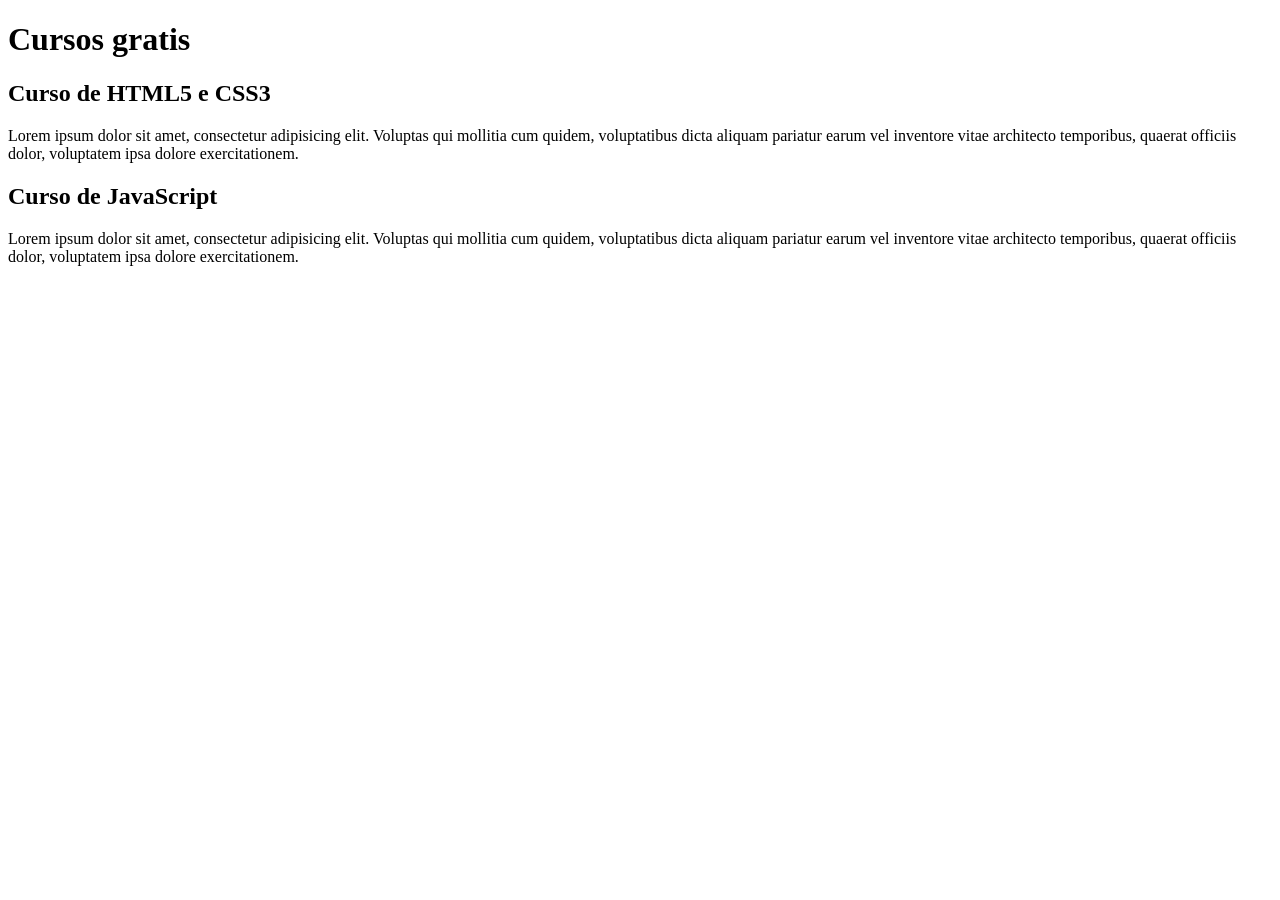
==== index.html @ 86cc88fb "Update index.html" ====
<!DOCTYPE html>
<html lang="pt-br">
<head>
    <meta charset="UTF-8">
    <meta name="viewport" content="width=device-width, initial-scale=1.0">
    <title>Titulo do site</title>
</head>
<body>
    <main>
        <header>
            <h1>Cursos gratis</h1>
        </header>
        <article>
            <h2>Curso de HTML5 e CSS3</h2>
            <p>Lorem ipsum dolor sit amet, consectetur adipisicing elit. Voluptas qui mollitia cum quidem, voluptatibus dicta aliquam pariatur earum vel inventore vitae architecto temporibus, quaerat officiis dolor, voluptatem ipsa dolore exercitationem.</p>
        </article>
        <article>
            <h2>Curso de JavaScript</h2>
            <p>Lorem ipsum dolor sit amet, consectetur adipisicing elit. Voluptas qui mollitia cum quidem, voluptatibus dicta aliquam pariatur earum vel inventore vitae architecto temporibus, quaerat officiis dolor, voluptatem ipsa dolore exercitationem.</p>
        </article>
    </main>
</body>
</html>
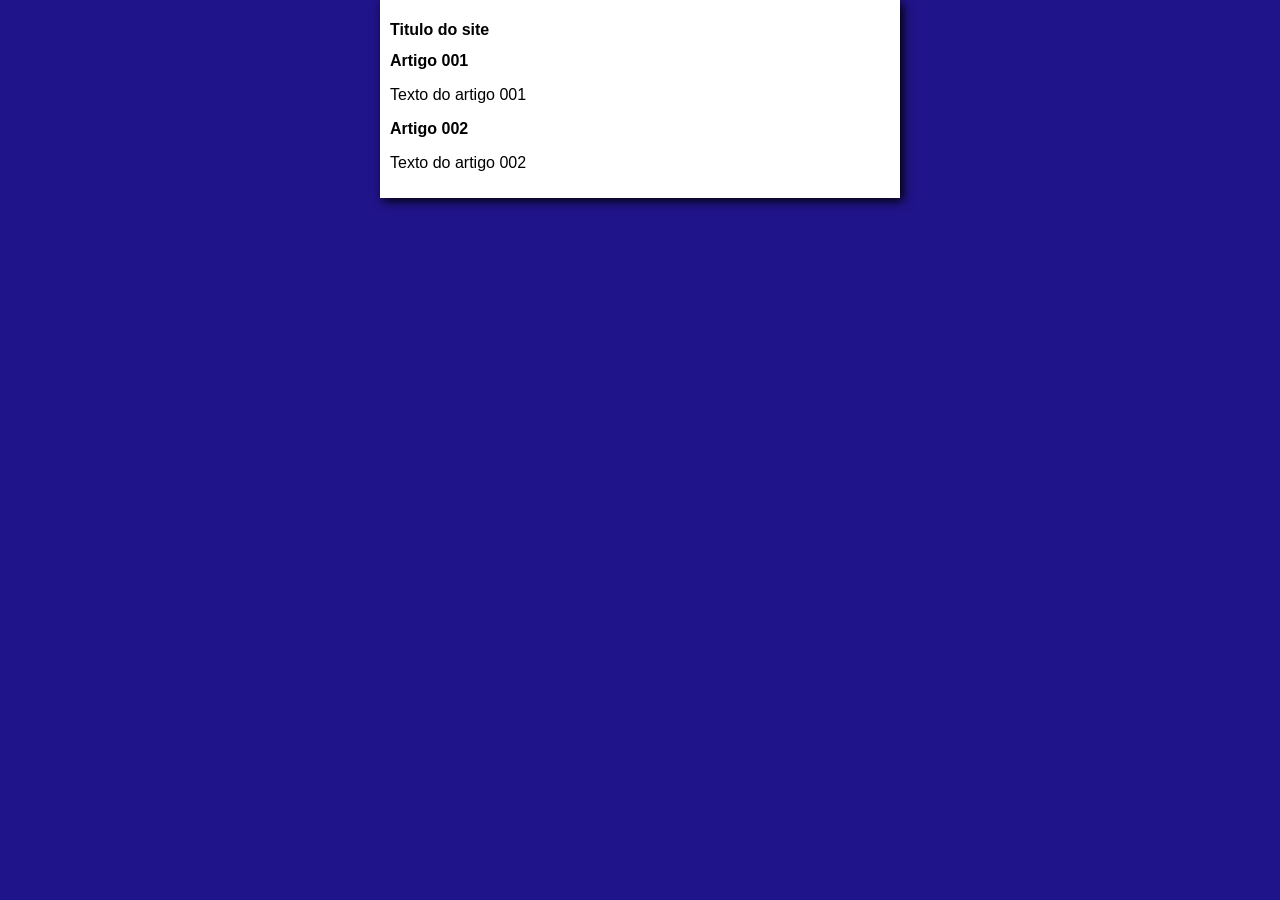
==== commit dafdda6c: "design" ====
--- a/index.html
+++ b/index.html
@@ -4,19 +4,20 @@
     <meta charset="UTF-8">
     <meta name="viewport" content="width=device-width, initial-scale=1.0">
     <title>Titulo do site</title>
+    <link rel="stylesheet" href="estilos/style.css">
 </head>
 <body>
     <main>
         <header>
-            <h1>Cursos gratis</h1>
+            <h1>Titulo do site</h1>
         </header>
         <article>
-            <h2>Curso de HTML5 e CSS3</h2>
-            <p>Lorem ipsum dolor sit amet, consectetur adipisicing elit. Voluptas qui mollitia cum quidem, voluptatibus dicta aliquam pariatur earum vel inventore vitae architecto temporibus, quaerat officiis dolor, voluptatem ipsa dolore exercitationem.</p>
+            <h2>Artigo 001</h2>
+            <p>Texto do artigo 001</p>
         </article>
         <article>
-            <h2>Curso de JavaScript</h2>
-            <p>Lorem ipsum dolor sit amet, consectetur adipisicing elit. Voluptas qui mollitia cum quidem, voluptatibus dicta aliquam pariatur earum vel inventore vitae architecto temporibus, quaerat officiis dolor, voluptatem ipsa dolore exercitationem.</p>
+            <h2>Artigo 002</h2>
+            <p>Texto do artigo 002</p>
         </article>
     </main>
 </body>
--- a/estilos/style.css
+++ b/estilos/style.css
@@ -0,0 +1,20 @@
+*{
+    font-family: Arial, Helvetica, sans-serif;
+    font-size: 16px;
+
+}
+
+body{
+    background-color: #20148a;
+    margin: 0;
+    padding: 0;
+}
+
+main{
+    background-color: white;
+    width : 500px;
+    margin: auto;
+    padding: 10px;
+    box-shadow: 3px 3px 10px black;
+
+}
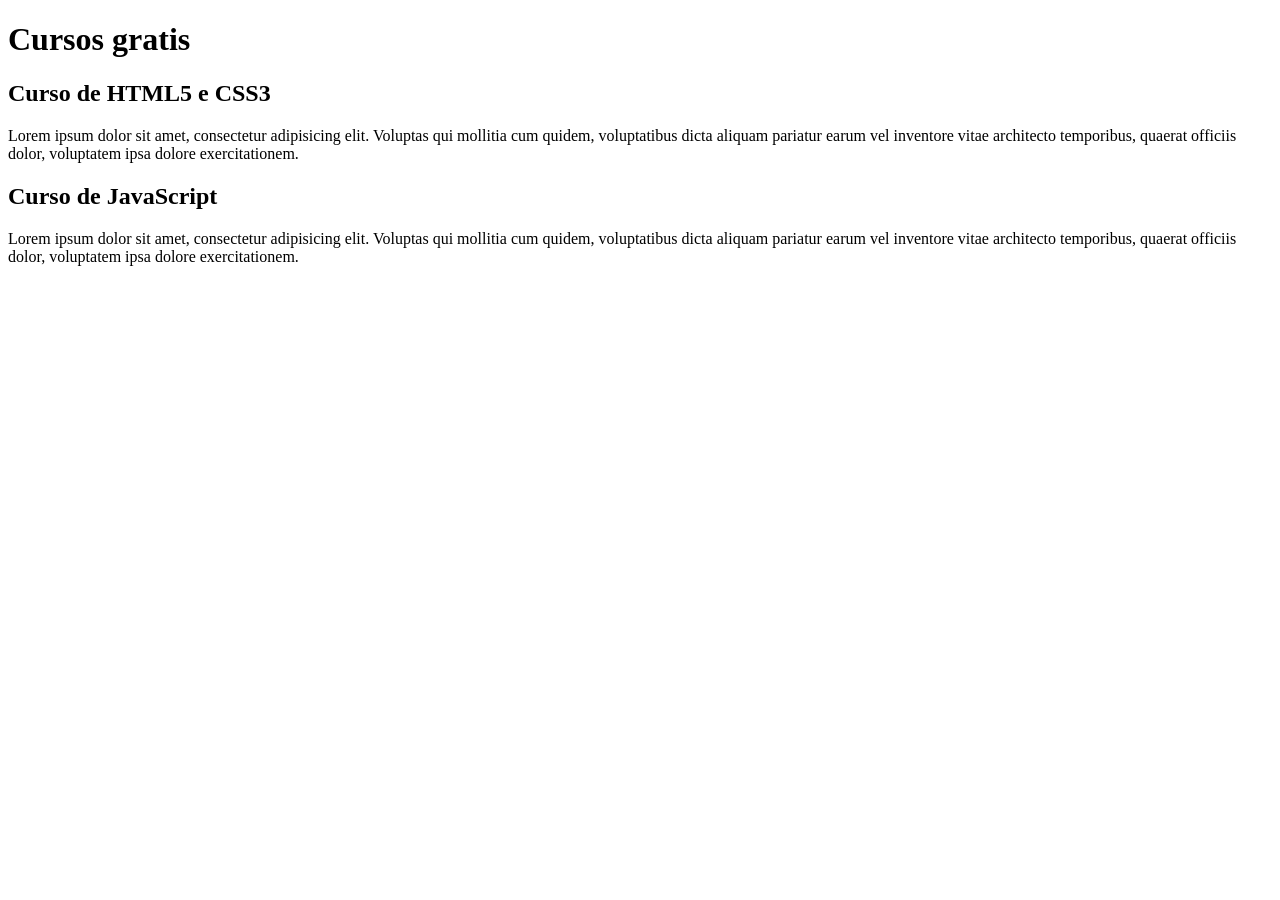
==== commit a2c8f3ff: "Update index.html" ====
--- a/index.html
+++ b/index.html
@@ -3,21 +3,20 @@
 <head>
     <meta charset="UTF-8">
     <meta name="viewport" content="width=device-width, initial-scale=1.0">
-    <title>Titulo do site</title>
-    <link rel="stylesheet" href="estilos/style.css">
+    <title>TEste do site</title>
 </head>
 <body>
     <main>
         <header>
-            <h1>Titulo do site</h1>
+            <h1>Cursos gratis</h1>
         </header>
         <article>
-            <h2>Artigo 001</h2>
-            <p>Texto do artigo 001</p>
+            <h2>Curso de HTML5 e CSS3</h2>
+            <p>Lorem ipsum dolor sit amet, consectetur adipisicing elit. Voluptas qui mollitia cum quidem, voluptatibus dicta aliquam pariatur earum vel inventore vitae architecto temporibus, quaerat officiis dolor, voluptatem ipsa dolore exercitationem.</p>
         </article>
         <article>
-            <h2>Artigo 002</h2>
-            <p>Texto do artigo 002</p>
+            <h2>Curso de JavaScript</h2>
+            <p>Lorem ipsum dolor sit amet, consectetur adipisicing elit. Voluptas qui mollitia cum quidem, voluptatibus dicta aliquam pariatur earum vel inventore vitae architecto temporibus, quaerat officiis dolor, voluptatem ipsa dolore exercitationem.</p>
         </article>
     </main>
 </body>
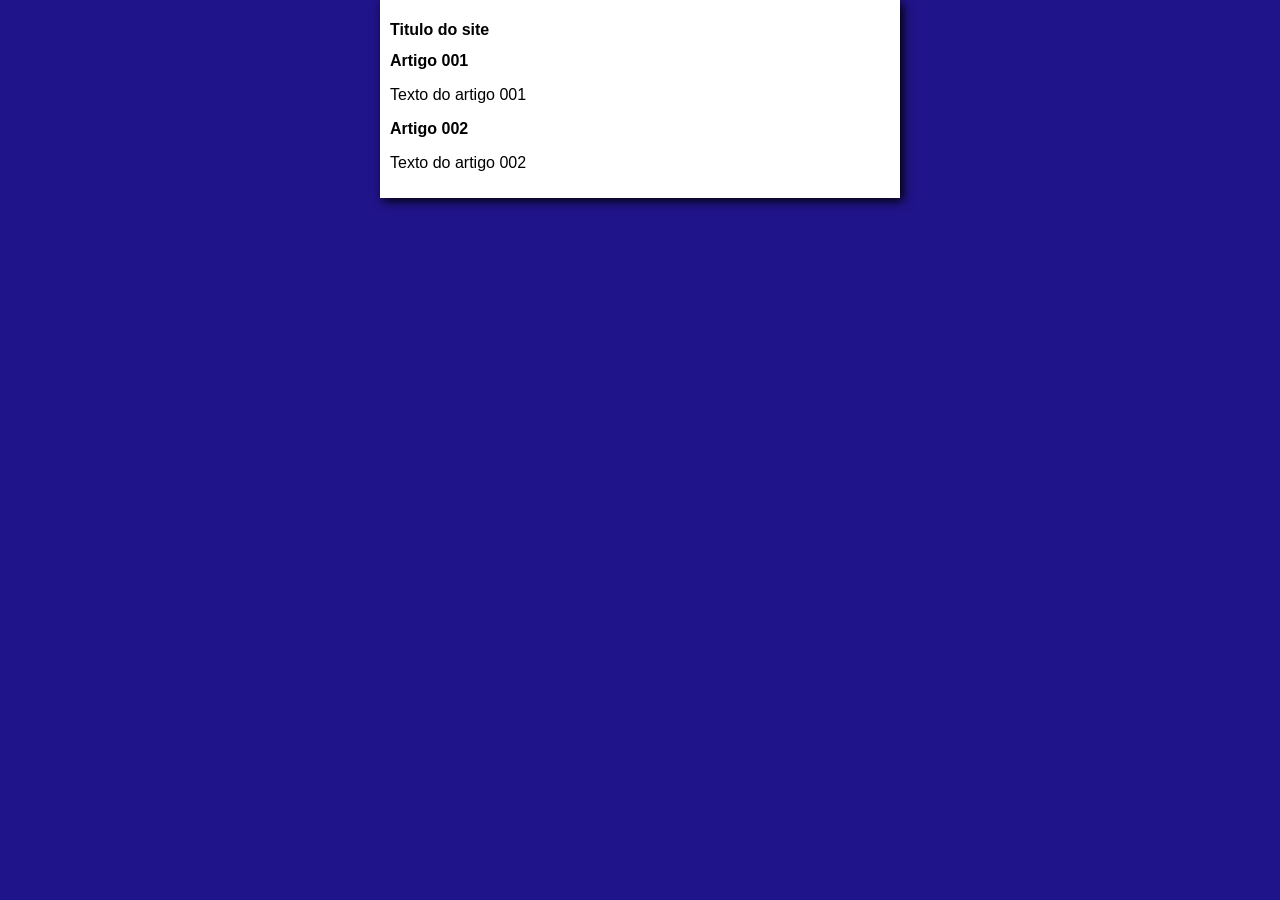
==== commit d229eaf3: "Update index.html" ====
--- a/index.html
+++ b/index.html
@@ -3,20 +3,21 @@
 <head>
     <meta charset="UTF-8">
     <meta name="viewport" content="width=device-width, initial-scale=1.0">
-    <title>TEste do site</title>
+    <title>Teste do site</title>
+    <link rel="stylesheet" href="estilos/style.css">
 </head>
 <body>
     <main>
         <header>
-            <h1>Cursos gratis</h1>
+            <h1>Titulo do site</h1>
         </header>
         <article>
-            <h2>Curso de HTML5 e CSS3</h2>
-            <p>Lorem ipsum dolor sit amet, consectetur adipisicing elit. Voluptas qui mollitia cum quidem, voluptatibus dicta aliquam pariatur earum vel inventore vitae architecto temporibus, quaerat officiis dolor, voluptatem ipsa dolore exercitationem.</p>
+            <h2>Artigo 001</h2>
+            <p>Texto do artigo 001</p>
         </article>
         <article>
-            <h2>Curso de JavaScript</h2>
-            <p>Lorem ipsum dolor sit amet, consectetur adipisicing elit. Voluptas qui mollitia cum quidem, voluptatibus dicta aliquam pariatur earum vel inventore vitae architecto temporibus, quaerat officiis dolor, voluptatem ipsa dolore exercitationem.</p>
+            <h2>Artigo 002</h2>
+            <p>Texto do artigo 002</p>
         </article>
     </main>
 </body>
--- a/estilos/style.css
+++ b/estilos/style.css
@@ -0,0 +1,20 @@
+*{
+    font-family: Arial, Helvetica, sans-serif;
+    font-size: 16px;
+
+}
+
+body{
+    background-color: #20148a;
+    margin: 0;
+    padding: 0;
+}
+
+main{
+    background-color: white;
+    width : 500px;
+    margin: auto;
+    padding: 10px;
+    box-shadow: 3px 3px 10px black;
+
+}
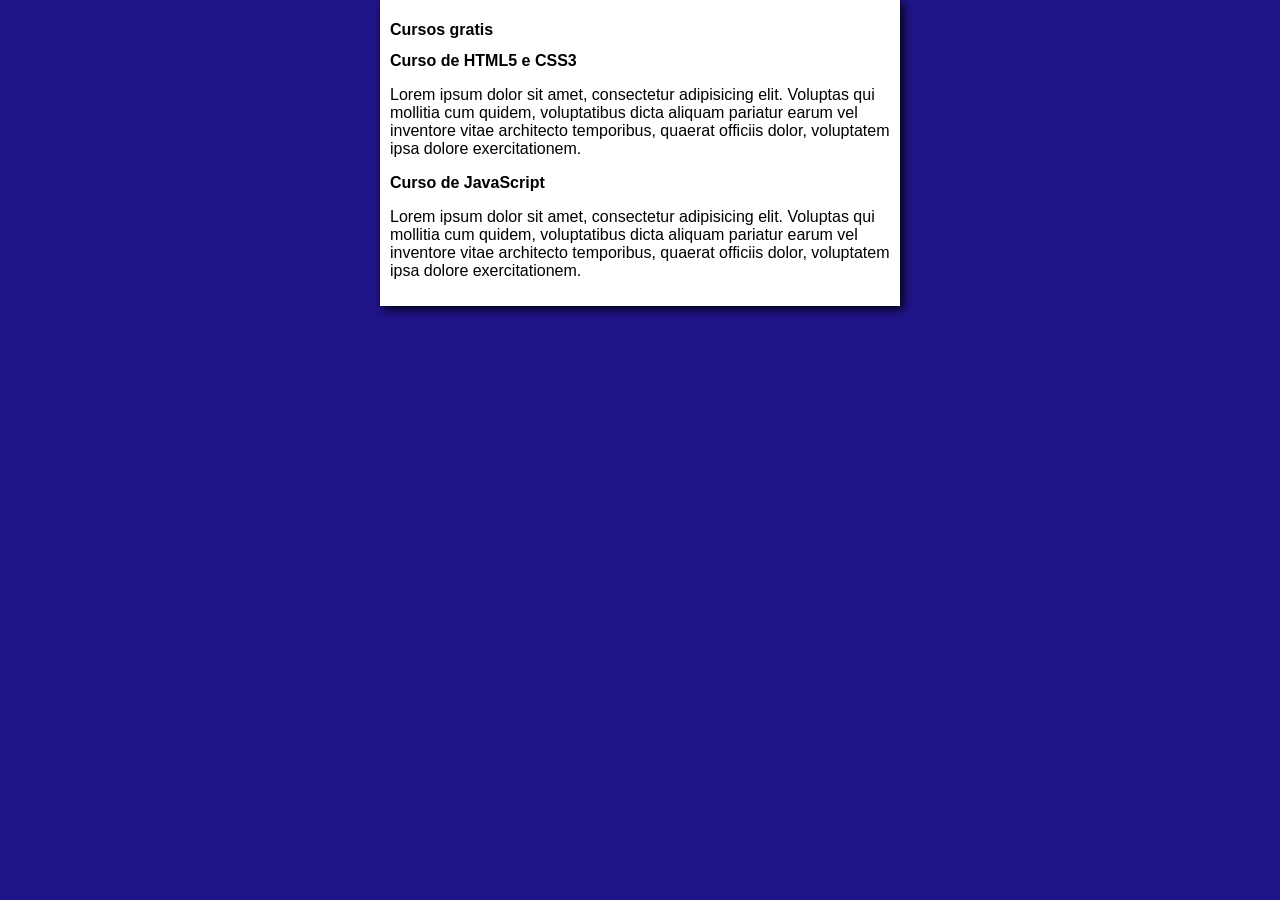
==== commit 903c5db2: "Merge branch 'Design'" ====
--- a/index.html
+++ b/index.html
@@ -9,15 +9,15 @@
 <body>
     <main>
         <header>
-            <h1>Titulo do site</h1>
+            <h1>Cursos gratis</h1>
         </header>
         <article>
-            <h2>Artigo 001</h2>
-            <p>Texto do artigo 001</p>
+            <h2>Curso de HTML5 e CSS3</h2>
+            <p>Lorem ipsum dolor sit amet, consectetur adipisicing elit. Voluptas qui mollitia cum quidem, voluptatibus dicta aliquam pariatur earum vel inventore vitae architecto temporibus, quaerat officiis dolor, voluptatem ipsa dolore exercitationem.</p>
         </article>
         <article>
-            <h2>Artigo 002</h2>
-            <p>Texto do artigo 002</p>
+            <h2>Curso de JavaScript</h2>
+            <p>Lorem ipsum dolor sit amet, consectetur adipisicing elit. Voluptas qui mollitia cum quidem, voluptatibus dicta aliquam pariatur earum vel inventore vitae architecto temporibus, quaerat officiis dolor, voluptatem ipsa dolore exercitationem.</p>
         </article>
     </main>
 </body>
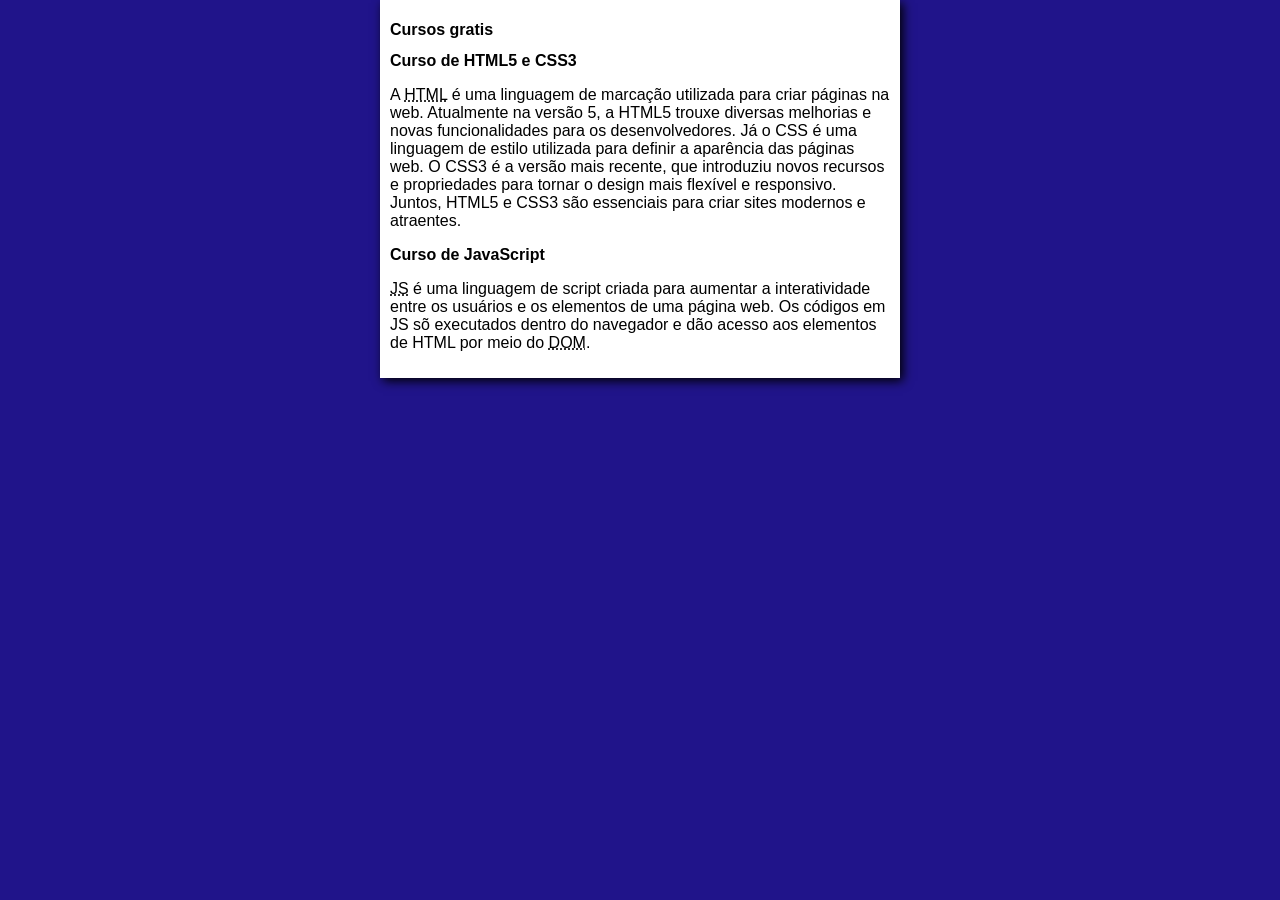
==== commit 87ff653a: "Alteração do texto e download das imagens" ====
--- a/index.html
+++ b/index.html
@@ -13,11 +13,13 @@
         </header>
         <article>
             <h2>Curso de HTML5 e CSS3</h2>
-            <p>Lorem ipsum dolor sit amet, consectetur adipisicing elit. Voluptas qui mollitia cum quidem, voluptatibus dicta aliquam pariatur earum vel inventore vitae architecto temporibus, quaerat officiis dolor, voluptatem ipsa dolore exercitationem.</p>
+            <p>A <abbr title="HyperText Markup Language">HTML</abbr> é uma linguagem de marcação utilizada para criar páginas na web.
+                Atualmente na versão 5, a HTML5 trouxe diversas melhorias e novas funcionalidades para os desenvolvedores. Já o CSS é uma linguagem de estilo utilizada para definir a aparência das páginas web. O CSS3 é a versão mais recente, que introduziu novos recursos e propriedades para tornar o design mais flexível e responsivo. Juntos, HTML5 e CSS3 são essenciais para criar sites modernos e atraentes.</p>
+            </p>
         </article>
         <article>
             <h2>Curso de JavaScript</h2>
-            <p>Lorem ipsum dolor sit amet, consectetur adipisicing elit. Voluptas qui mollitia cum quidem, voluptatibus dicta aliquam pariatur earum vel inventore vitae architecto temporibus, quaerat officiis dolor, voluptatem ipsa dolore exercitationem.</p>
+            <p><abbr title="JavaScript">JS</abbr> é uma linguagem de script criada para aumentar a interatividade entre os usuários e os elementos de uma página web. Os códigos em JS sõ executados dentro do navegador e dão acesso aos elementos de HTML por meio do <abbr title="Document Object Model">DOM</abbr>.</p>
         </article>
     </main>
 </body>
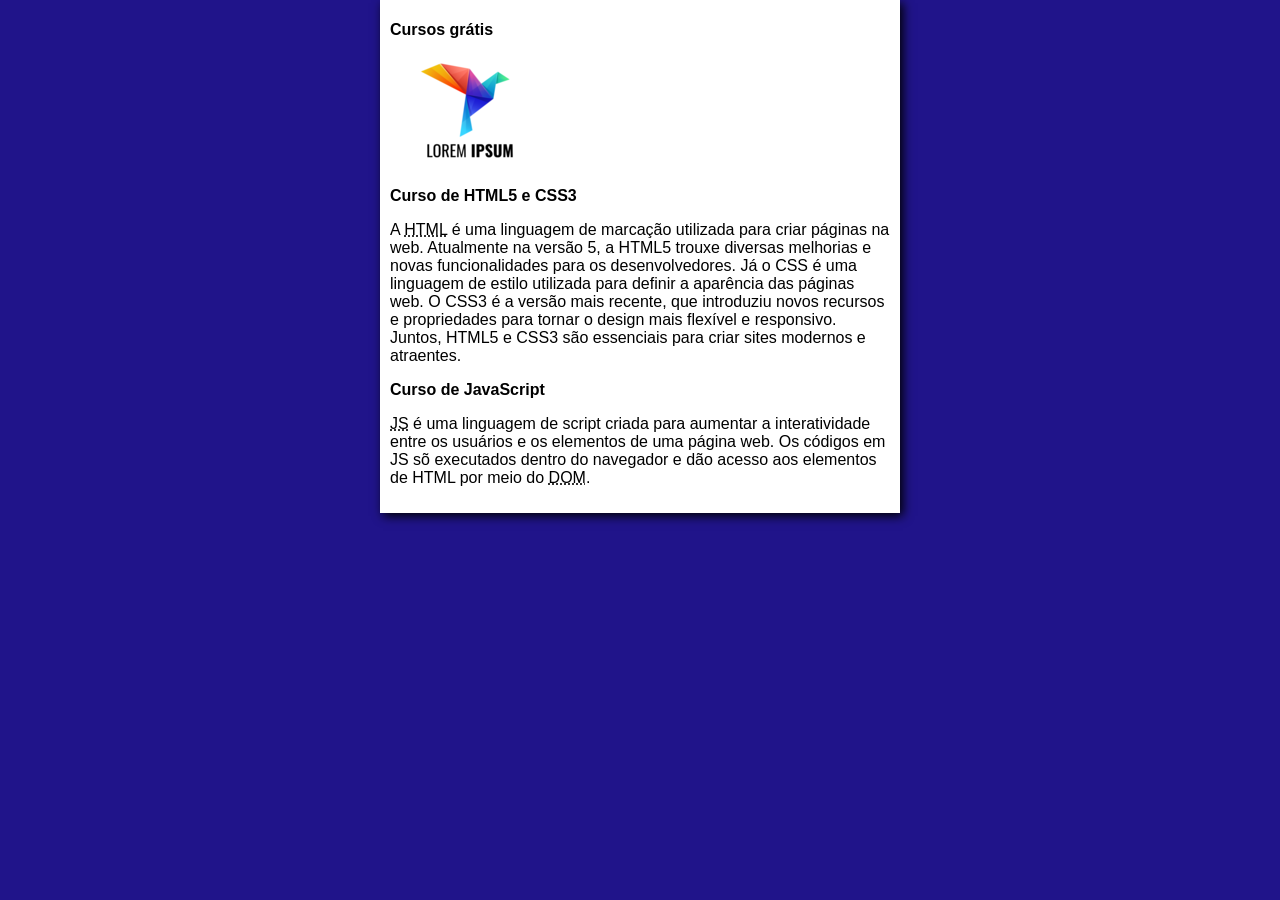
==== commit 7c514399: "update" ====
--- a/index.html
+++ b/index.html
@@ -9,7 +9,8 @@
 <body>
     <main>
         <header>
-            <h1>Cursos gratis</h1>
+            <h1>Cursos grátis</h1>
+            <img src="imagem/Criacao-de-Logotipos-Curso-online-gratis-profissionalizante-complementar-1.png" alt="Cursos grátis">
         </header>
         <article>
             <h2>Curso de HTML5 e CSS3</h2>
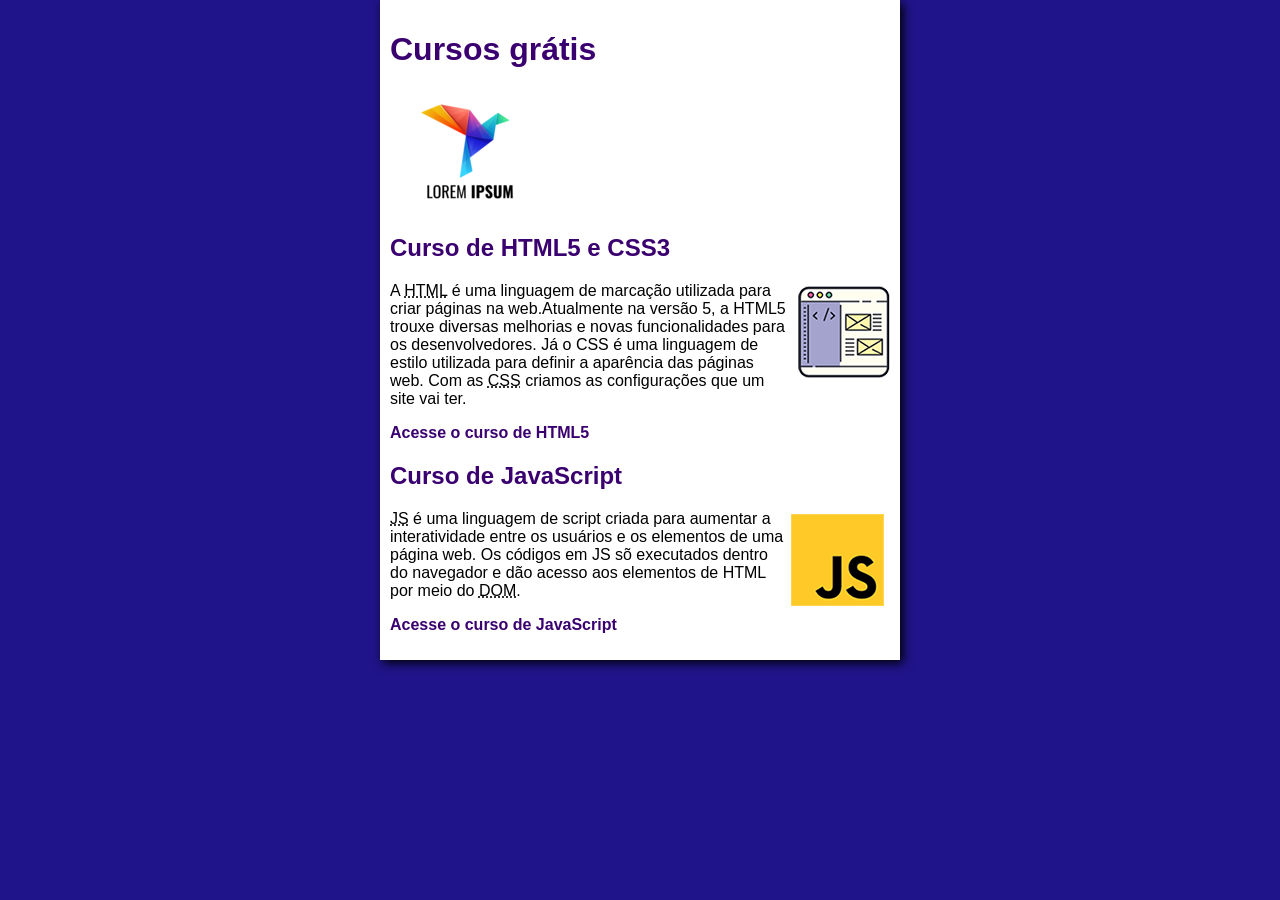
==== commit 6ace5b7b: "criado funcionalidades" ====
--- a/index.html
+++ b/index.html
@@ -14,13 +14,15 @@
         </header>
         <article>
             <h2>Curso de HTML5 e CSS3</h2>
-            <p>A <abbr title="HyperText Markup Language">HTML</abbr> é uma linguagem de marcação utilizada para criar páginas na web.
-                Atualmente na versão 5, a HTML5 trouxe diversas melhorias e novas funcionalidades para os desenvolvedores. Já o CSS é uma linguagem de estilo utilizada para definir a aparência das páginas web. O CSS3 é a versão mais recente, que introduziu novos recursos e propriedades para tornar o design mais flexível e responsivo. Juntos, HTML5 e CSS3 são essenciais para criar sites modernos e atraentes.</p>
-            </p>
+            <img class="lado" src="imagem/curso-html-css.png" alt="Curso HTML5 e CSS3">
+            <p>A <abbr title="HyperText Markup Language">HTML</abbr> é uma linguagem de marcação utilizada para criar páginas na web.Atualmente na versão 5, a HTML5 trouxe diversas melhorias e novas funcionalidades para os desenvolvedores. Já o CSS é uma linguagem de estilo utilizada para definir a aparência das páginas web. Com as <abbr title="Cascading Style Sheets">CSS</abbr> criamos as configurações que um site vai ter.</p>
+            <p><a href="curso-html.html">Acesse o curso de HTML5</a></p>
         </article>
         <article>
             <h2>Curso de JavaScript</h2>
+            <img class="lado" src="imagem/curso-javascript.png" alt="Curso de JavaScript">
             <p><abbr title="JavaScript">JS</abbr> é uma linguagem de script criada para aumentar a interatividade entre os usuários e os elementos de uma página web. Os códigos em JS sõ executados dentro do navegador e dão acesso aos elementos de HTML por meio do <abbr title="Document Object Model">DOM</abbr>.</p>
+            <p><a href="curso-js.html">Acesse o curso de JavaScript</a></p>
         </article>
     </main>
 </body>
--- a/estilos/style.css
+++ b/estilos/style.css
@@ -17,4 +17,29 @@
     padding: 10px;
     box-shadow: 3px 3px 10px black;
 
+}
+
+h1{
+    font-size: 2em;
+    color: rgb(58, 0, 112)
+}
+
+h2{
+    font-size: 1.5em;
+    color: rgb(58, 0, 112)
+}
+
+.lado{
+    float: right;
+}
+
+a {
+    text-decoration: none;
+    font-weight: bold;
+    color:rgb(58, 0, 112)
+}
+
+a:hover{
+    text-decoration: underline;
+    color: rgb(26, 25, 255);
 }
